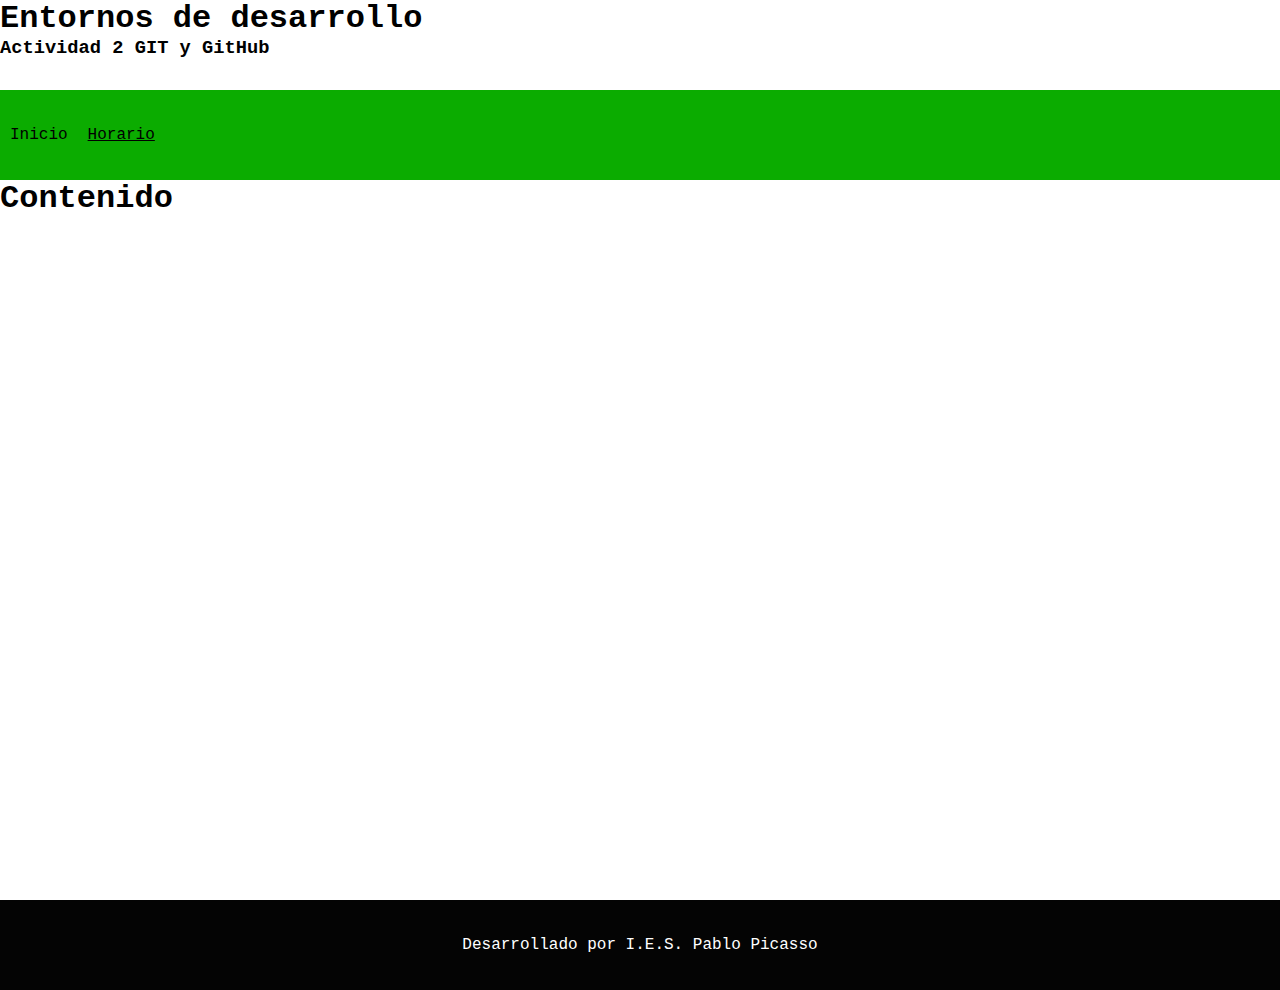
==== index.html @ 758cdb37 "Añadida página web con index" ====
<!DOCTYPE html>
<html lang="en">
<head>
    <link rel="stylesheet" href="./styles/styles.css">
    <meta charset="UTF-8">
    <meta name="viewport" content="width=device-width, initial-scale=1.0">
    <title>Document</title>
</head>
<body>
    <header>      
        <h1>Entornos de desarrollo</h1>
        <h3>Actividad 2 GIT y GitHub</h3>
    </header> 
    
        <nav>                
            <div class="botones">         
                <a>Inicio</a>
             </div>
             <div class="botones">              
                <a href="horario.html">Horario</a>
             </div>
              
        </nav>  
        <div class="contenedora"> 
            <h1>Contenido</h1>
        </div>

        
    <footer>        
        Desarrollado por I.E.S. Pablo Picasso
    </footer> 
     
</body>
</html>
---- styles/styles.css ----
*{
    margin: 0;
    padding: 0;
    font-family:'Courier New', Courier, monospace;
    color: rgb(0, 0, 0);
    text-shadow: #ffffff;
    
}

header{
    display: flex;
    height: 10vh;
    display: flex;
    justify-content:left;
    align-items:flex-start;
    flex-direction: column;
    background-color: rgb(255, 255, 255);
    color: black;
}

h1.header{
    color: rgb(11, 172, 0);
}

.contenedora{
    display: flex;
    height: 80vh;
    background-color: rgb(255, 255, 255);
    flex-direction: column;
}

nav{
    display: flex;
    width: 100vw;
    height: 10vh;
    background-color: rgb(11, 172, 0);
    flex-direction:row;
    justify-content:flex-start;
    align-items: center;
    margin-left: 0;   
}

img{
    width: 100%;
    height: 100%;
}

.botones{
    margin: 10px;
}


footer{
    height: 10vh;
    display: flex;
    justify-content: center;
    align-items: center;
    background-color: rgb(4, 4, 4);    
    color: white;
}
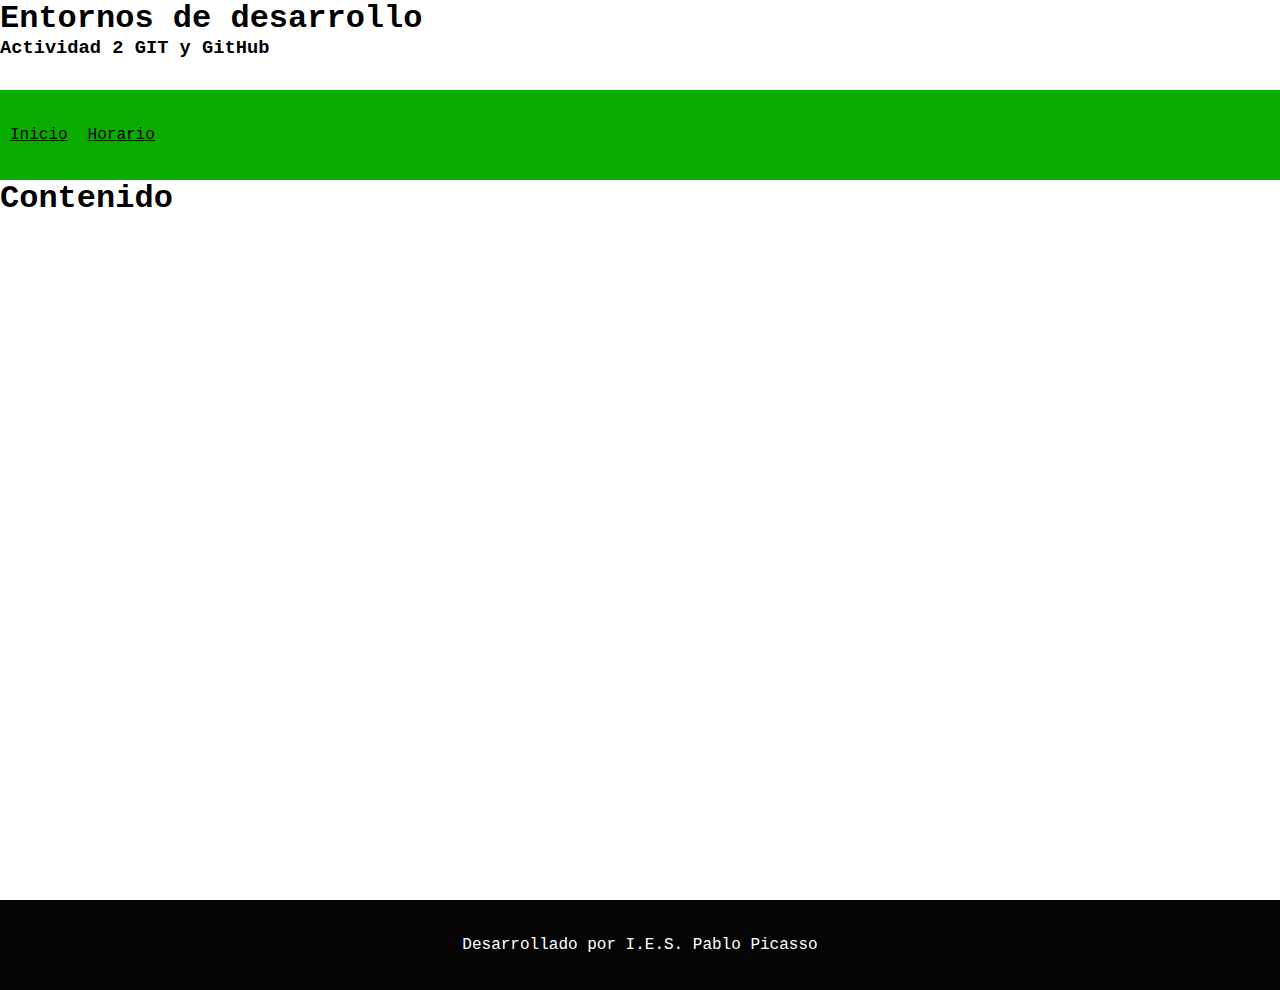
==== commit eea0f1ce: "Modificado index.html y añadida horario.html" ====
--- a/index.html
+++ b/index.html
@@ -14,7 +14,7 @@
     
         <nav>                
             <div class="botones">         
-                <a>Inicio</a>
+                <a href="index.html">Inicio</a>
              </div>
              <div class="botones">              
                 <a href="horario.html">Horario</a>
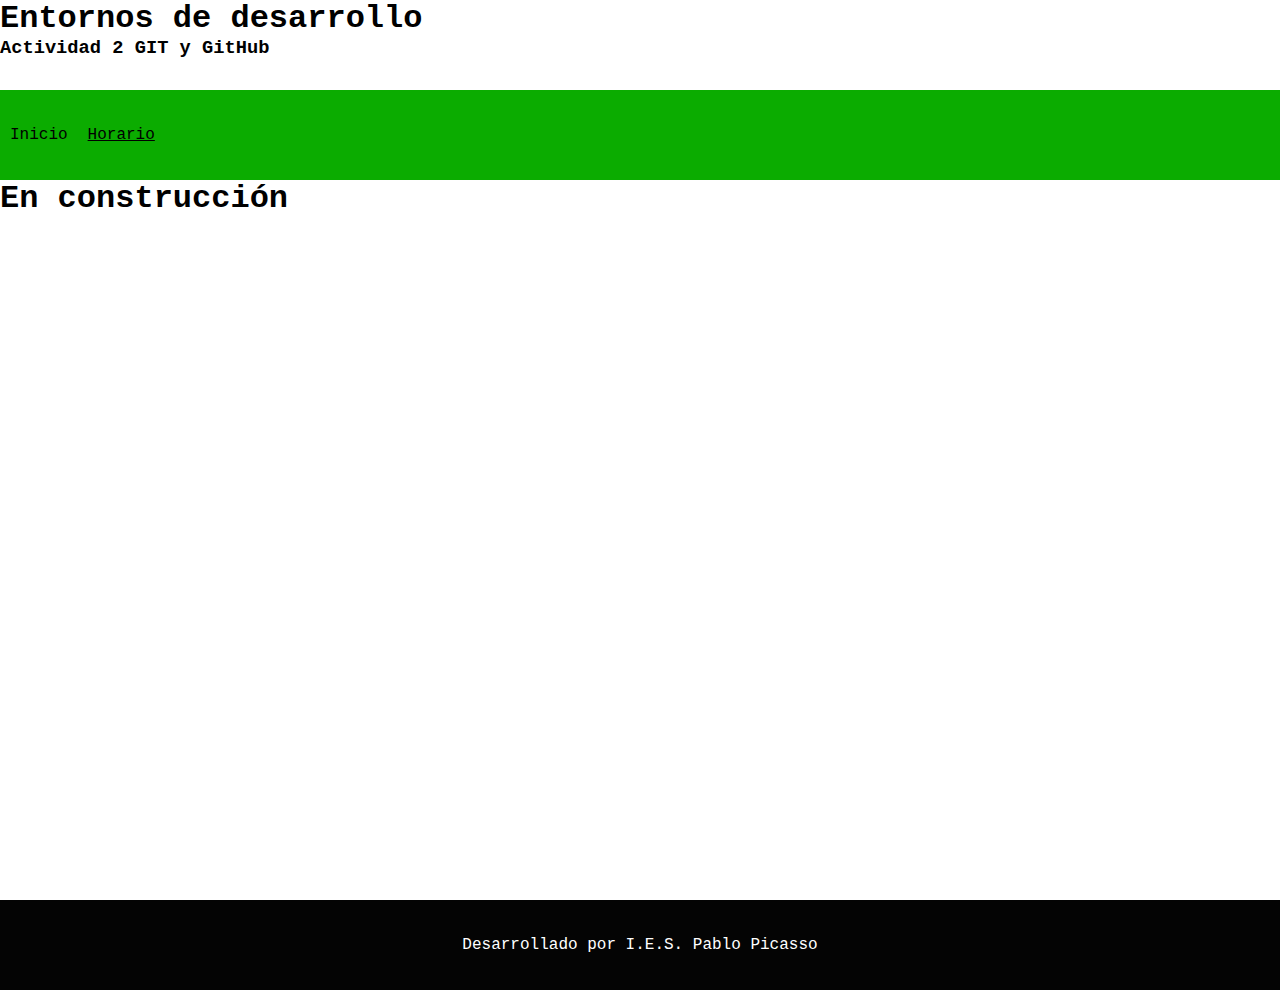
==== commit 32a3b062: "Añadido mensaje En construcción a la página principal" ====
--- a/index.html
+++ b/index.html
@@ -14,7 +14,7 @@
     
         <nav>                
             <div class="botones">         
-                <a href="index.html">Inicio</a>
+                <a>Inicio</a>
              </div>
              <div class="botones">              
                 <a href="horario.html">Horario</a>
@@ -22,7 +22,7 @@
               
         </nav>  
         <div class="contenedora"> 
-            <h1>Contenido</h1>
+            <h1>En construcción</h1>
         </div>
 
         
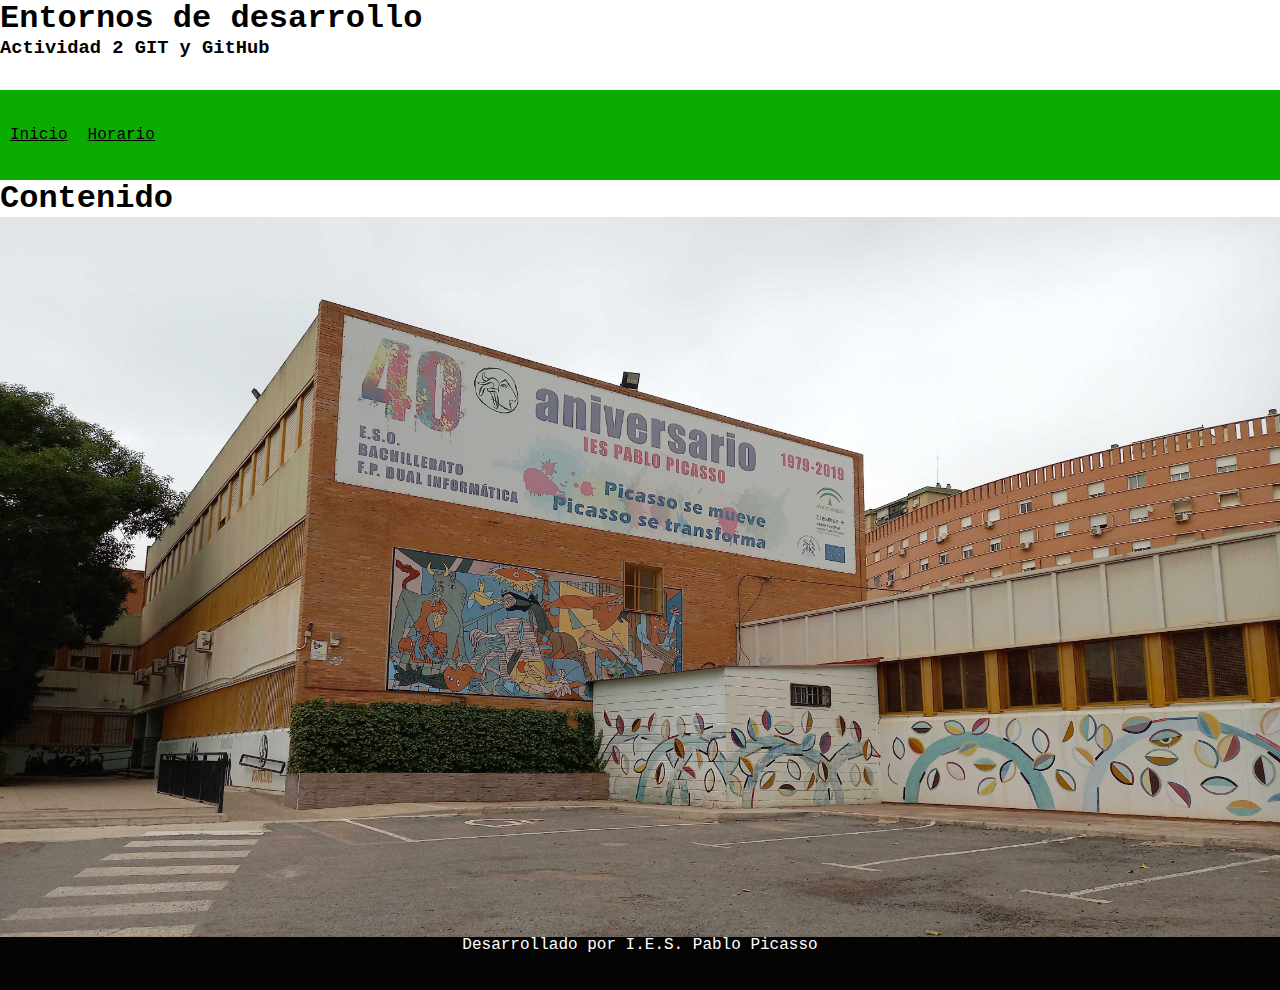
==== commit 29e06b3e: "Añadida imagen en el index.html" ====
--- a/index.html
+++ b/index.html
@@ -14,7 +14,7 @@
     
         <nav>                
             <div class="botones">         
-                <a>Inicio</a>
+                <a href="index.html">Inicio</a>
              </div>
              <div class="botones">              
                 <a href="horario.html">Horario</a>
@@ -22,7 +22,8 @@
               
         </nav>  
         <div class="contenedora"> 
-            <h1>En construcción</h1>
+            <h1>Contenido</h1>
+            <img src="./images/fachada.jpg">
         </div>
 
         
